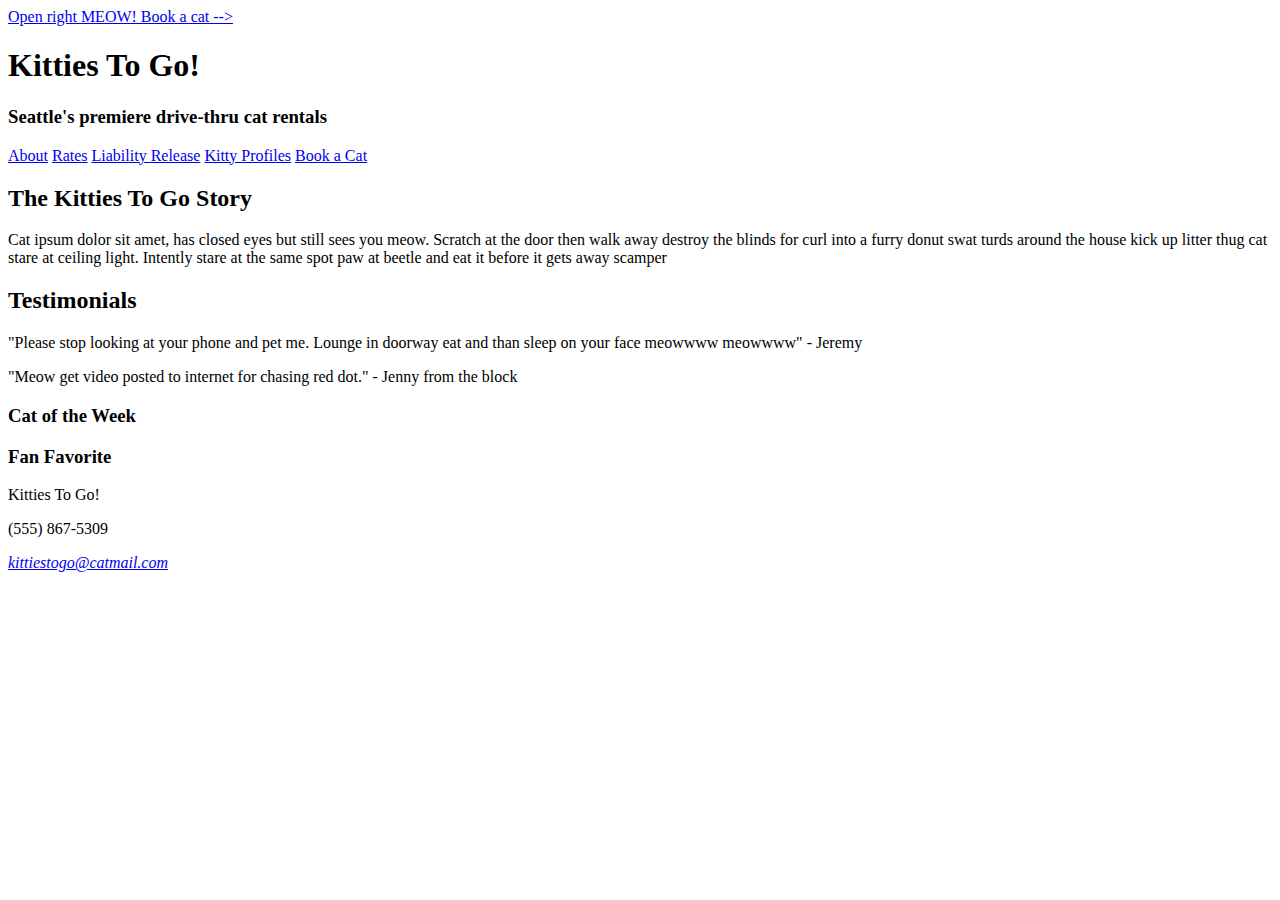
==== index.html @ 5e850667 "early files" ====
<!DOCTYPE html>
<html lang="en">
<head>
  <title>Kitties To Go!</title>
  <link rel="stylesheet" type="text/css" href="styles/catbase.css">
</head>
<body class=bodyclass>
  <header class=topheader>
    <nav>
      <a href="./booking.html">Open right MEOW! Book a cat --></a>
    </nav>
    <h1>Kitties To Go!</h1>
    <h3>Seattle's premiere drive-thru cat rentals</h3>
  </header>
  <nav>
    <a href="./booking.html">About</a>
    <a href="./booking.html">Rates</a>
    <a href="./booking.html">Liability Release</a>
    <a href="./booking.html">Kitty Profiles</a>
    <a href="./booking.html">Book a Cat</a> 
  </nav>
  <header>
  	<h2>The Kitties To Go Story</h2>
  </header>
  <p>Cat ipsum dolor sit amet, has closed eyes but still sees you meow. Scratch at the door then
   walk away destroy the blinds for curl into a furry donut swat turds around the house kick
   up litter thug cat stare at ceiling light. Intently stare at the same spot paw at beetle and eat it
   before it gets away scamper</p>
  <header>
    <h2>Testimonials</h2>
  </header>
  <p>"Please stop looking at your phone and pet me. Lounge in doorway eat and than sleep on your face meowwww meowwww" - Jeremy</p>
  <p>"Meow get video posted to internet for chasing red dot." - Jenny from the block</p>
  <aside>
    <header>
      <h3>Cat of the Week</h3>
    </header>
    <!--figure-->
      <!--img-->
      <!--figcaption-->
    <!--/figure-->
    <header>
      <h3>Fan Favorite</h3>
    </header>
    <!--figure-->
      <!--img-->
      <!--figcaption-->
    <!--/figure-->
    </header>
  <footer class=footer1>
    <p>Kitties To Go!</p>
    <p>(555) 867-5309</p>
    <address>
      <a href="mailto:kittiestogo@catmail.com">kittiestogo@catmail.com</a>
    </address>
  </footer>
</body>
</html>
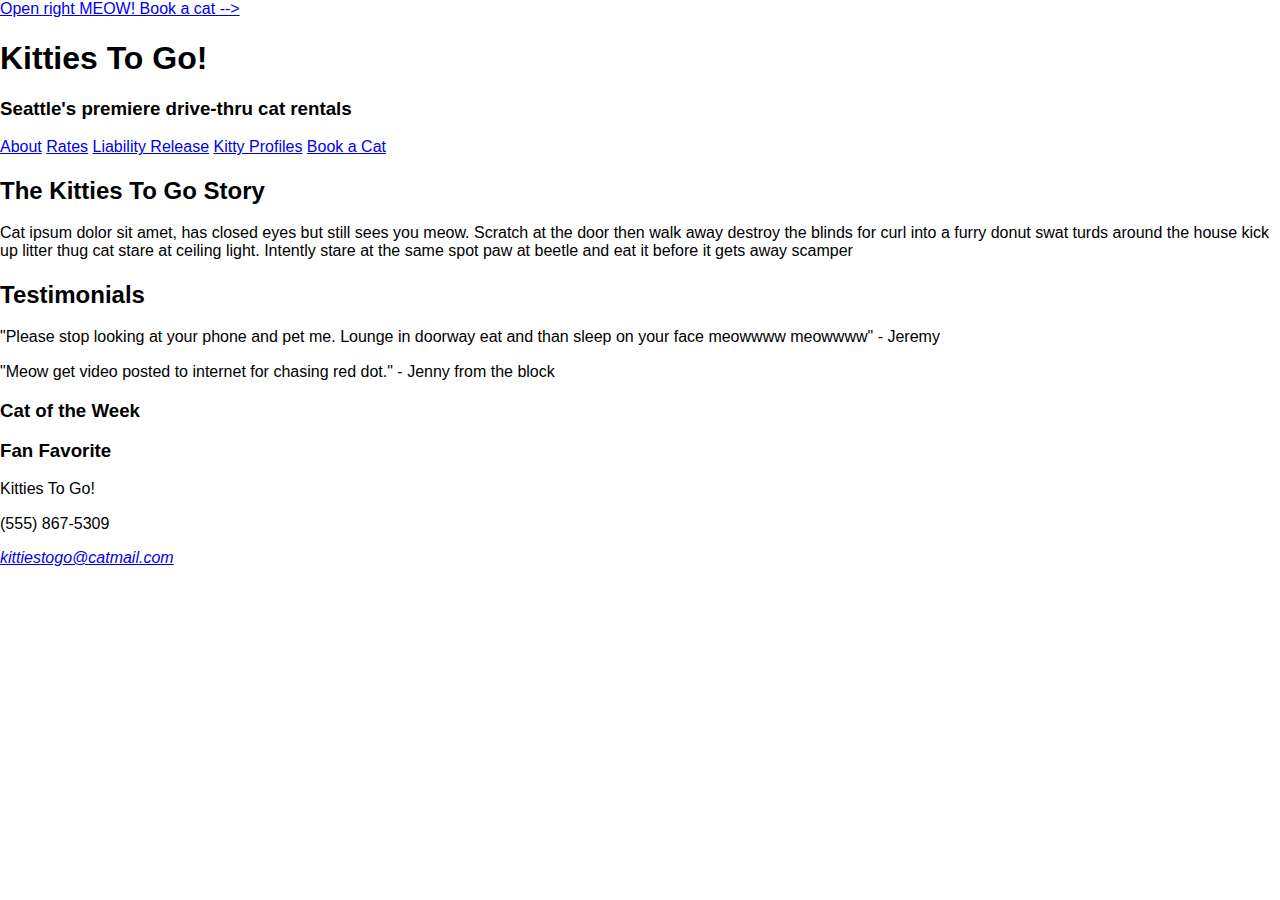
==== commit b72aea0f: "index updates and added normalize.css" ====
--- a/index.html
+++ b/index.html
@@ -2,6 +2,7 @@
 <html lang="en">
 <head>
   <title>Kitties To Go!</title>
+  <link rel="stylesheet" type="text/css" href="/styles/normalize.css">
   <link rel="stylesheet" type="text/css" href="styles/catbase.css">
 </head>
 <body class=bodyclass>
@@ -12,41 +13,46 @@
     <h1>Kitties To Go!</h1>
     <h3>Seattle's premiere drive-thru cat rentals</h3>
   </header>
-  <nav>
+  <nav class =navlinks>
     <a href="./booking.html">About</a>
     <a href="./booking.html">Rates</a>
     <a href="./booking.html">Liability Release</a>
     <a href="./booking.html">Kitty Profiles</a>
     <a href="./booking.html">Book a Cat</a> 
   </nav>
-  <header>
-  	<h2>The Kitties To Go Story</h2>
-  </header>
-  <p>Cat ipsum dolor sit amet, has closed eyes but still sees you meow. Scratch at the door then
-   walk away destroy the blinds for curl into a furry donut swat turds around the house kick
-   up litter thug cat stare at ceiling light. Intently stare at the same spot paw at beetle and eat it
-   before it gets away scamper</p>
-  <header>
-    <h2>Testimonials</h2>
-  </header>
-  <p>"Please stop looking at your phone and pet me. Lounge in doorway eat and than sleep on your face meowwww meowwww" - Jeremy</p>
-  <p>"Meow get video posted to internet for chasing red dot." - Jenny from the block</p>
-  <aside>
-    <header>
-      <h3>Cat of the Week</h3>
-    </header>
-    <!--figure-->
-      <!--img-->
-      <!--figcaption-->
-    <!--/figure-->
-    <header>
-      <h3>Fan Favorite</h3>
-    </header>
-    <!--figure-->
-      <!--img-->
-      <!--figcaption-->
-    <!--/figure-->
-    </header>
+  <main>
+    <article>
+      <header>
+      	<h2 class=storyheader>The Kitties To Go Story</h2>
+      </header>
+      <p class = storyp>Cat ipsum dolor sit amet, has closed eyes but still sees you meow. Scratch at the door then
+       walk away destroy the blinds for curl into a furry donut swat turds around the house kick
+       up litter thug cat stare at ceiling light. Intently stare at the same spot paw at beetle and eat it
+       before it gets away scamper</p>
+      <header>
+        <h2 class=testiheader>Testimonials</h2>
+      </header>
+      <p class=testip>"Please stop looking at your phone and pet me. Lounge in doorway eat and than sleep on your face meowwww meowwww" - Jeremy</p>
+      <p>"Meow get video posted to internet for chasing red dot." - Jenny from the block</p>
+    </article>
+    <aside>
+      <header>
+        <h3>Cat of the Week</h3>
+      </header>
+      <!--figure-->
+        <!--img-->
+        <!--figcaption-->
+      <!--/figure-->
+      <header>
+        <h3>Fan Favorite</h3>
+      </header>
+      <!--figure-->
+        <!--img-->
+        <!--figcaption-->
+      <!--/figure-->
+      </header>
+    </aside>
+  </main>
   <footer class=footer1>
     <p>Kitties To Go!</p>
     <p>(555) 867-5309</p>
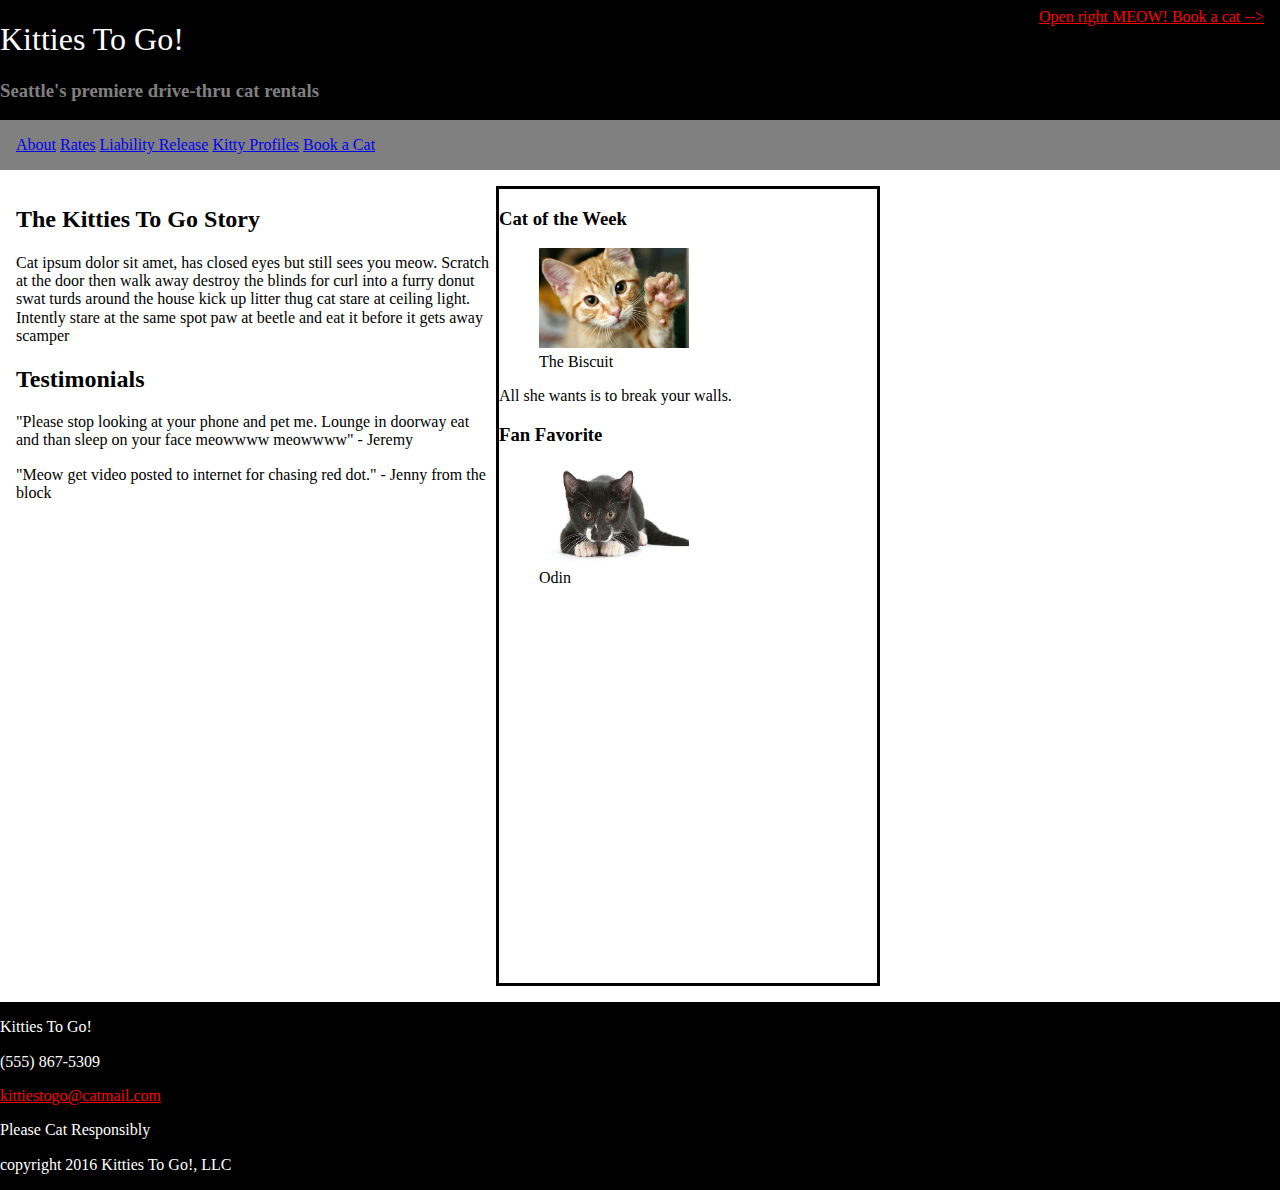
==== commit f991030d: "hw updates" ====
--- a/index.html
+++ b/index.html
@@ -5,60 +5,63 @@
   <link rel="stylesheet" type="text/css" href="/styles/normalize.css">
   <link rel="stylesheet" type="text/css" href="styles/catbase.css">
 </head>
-<body class=bodyclass>
-  <header class=topheader>
+<body class="bodyclass">
+  <header>
     <nav>
-      <a href="./booking.html">Open right MEOW! Book a cat --></a>
+      <a  class="bookmeowhead" href="./booking.html">Open right MEOW! Book a cat --></a>
     </nav>
-    <h1>Kitties To Go!</h1>
-    <h3>Seattle's premiere drive-thru cat rentals</h3>
+    <h1 class="mainheader">Kitties To Go!</h1>
+    <h3 class="subheader">Seattle's premiere drive-thru cat rentals</h3>
   </header>
-  <nav class =navlinks>
-    <a href="./booking.html">About</a>
-    <a href="./booking.html">Rates</a>
-    <a href="./booking.html">Liability Release</a>
-    <a href="./booking.html">Kitty Profiles</a>
-    <a href="./booking.html">Book a Cat</a> 
+  <nav class ="navlinks">
+    <a class="aboutlink" href="./booking.html">About</a>
+    <a class="rateslink" href="./booking.html">Rates</a>
+    <a class="liabilitylink"href="./booking.html">Liability Release</a>
+    <a class="profilelink" href="./booking.html">Kitty Profiles</a>
+    <a class="bookinglink"href="./booking.html">Book a Cat</a> 
   </nav>
   <main>
-    <article>
+    <article class="articlehead">
       <header>
-      	<h2 class=storyheader>The Kitties To Go Story</h2>
+      	<h2 class="storyheader">The Kitties To Go Story</h2>
       </header>
-      <p class = storyp>Cat ipsum dolor sit amet, has closed eyes but still sees you meow. Scratch at the door then
+      <p "class = storyp">Cat ipsum dolor sit amet, has closed eyes but still sees you meow. Scratch at the door then
        walk away destroy the blinds for curl into a furry donut swat turds around the house kick
        up litter thug cat stare at ceiling light. Intently stare at the same spot paw at beetle and eat it
        before it gets away scamper</p>
       <header>
-        <h2 class=testiheader>Testimonials</h2>
+        <h2 class="testiheader">Testimonials</h2>
       </header>
-      <p class=testip>"Please stop looking at your phone and pet me. Lounge in doorway eat and than sleep on your face meowwww meowwww" - Jeremy</p>
+      <p class="testip">"Please stop looking at your phone and pet me. Lounge in doorway eat and than sleep on your face meowwww meowwww" - Jeremy</p>
       <p>"Meow get video posted to internet for chasing red dot." - Jenny from the block</p>
     </article>
-    <aside>
+    <aside class="sidebox">
       <header>
         <h3>Cat of the Week</h3>
       </header>
-      <!--figure-->
-        <!--img-->
-        <!--figcaption-->
-      <!--/figure-->
+      <figure>
+        <img src="./images/cat_1.jpg" alt="red cat giving high five" height="100px"width="150px">
+        <figcaption>The Biscuit</figcaption>
+      </figure>
+	  <p>All she wants is to break your walls.</p>
       <header>
         <h3>Fan Favorite</h3>
       </header>
-      <!--figure-->
-        <!--img-->
-        <!--figcaption-->
-      <!--/figure-->
+      <figure>
+        <img src="./images/cat_2.jpg" alt="black cat laying down" height="100px"width="150px">
+        <figcaption>Odin</figcaption>
+      </figure>
       </header>
     </aside>
   </main>
-  <footer class=footer1>
+  <footer class="footer1">
     <p>Kitties To Go!</p>
     <p>(555) 867-5309</p>
     <address>
-      <a href="mailto:kittiestogo@catmail.com">kittiestogo@catmail.com</a>
+      <a class="emaillink" href="mailto:kittiestogo@catmail.com">kittiestogo@catmail.com</a>
     </address>
+	<p>Please Cat Responsibly</p>
+	<p>copyright 2016 Kitties To Go!, LLC</p>
   </footer>
 </body>
 </html>--- a/styles/catbase.css
+++ b/styles/catbase.css
@@ -0,0 +1,56 @@
+*{
+	font-family:calibri;
+	box-sizing: border-box;
+	*/display:flex;*/
+}
+.bodyclass {
+	background-color: black;
+}
+.navlinks{
+	background-color:grey;
+	width:100%;
+	padding: 1rem;
+
+}
+
+main{
+	background-color:white;
+	width: 100%;
+	padding:1rem;
+	display:flex;
+}
+.bookmeowhead{
+	position:absolute;
+	right:1rem;
+	top:0.5rem;
+	color:red;
+}
+.mainheader{
+	color:white;
+	font-weight:normal;
+}
+.subheader{
+	color:grey;
+}
+.articlehead{
+	width:30rem;
+	height:30rem;
+}
+.sidebox{
+	width:24rem;
+	height:50rem;
+	border-style:solid;
+}
+img{
+	
+}
+figcaption{
+	position:auto;
+}
+.footer1{
+	color:white;
+}
+.emaillink{
+	color:red;
+	font-style:normal
+}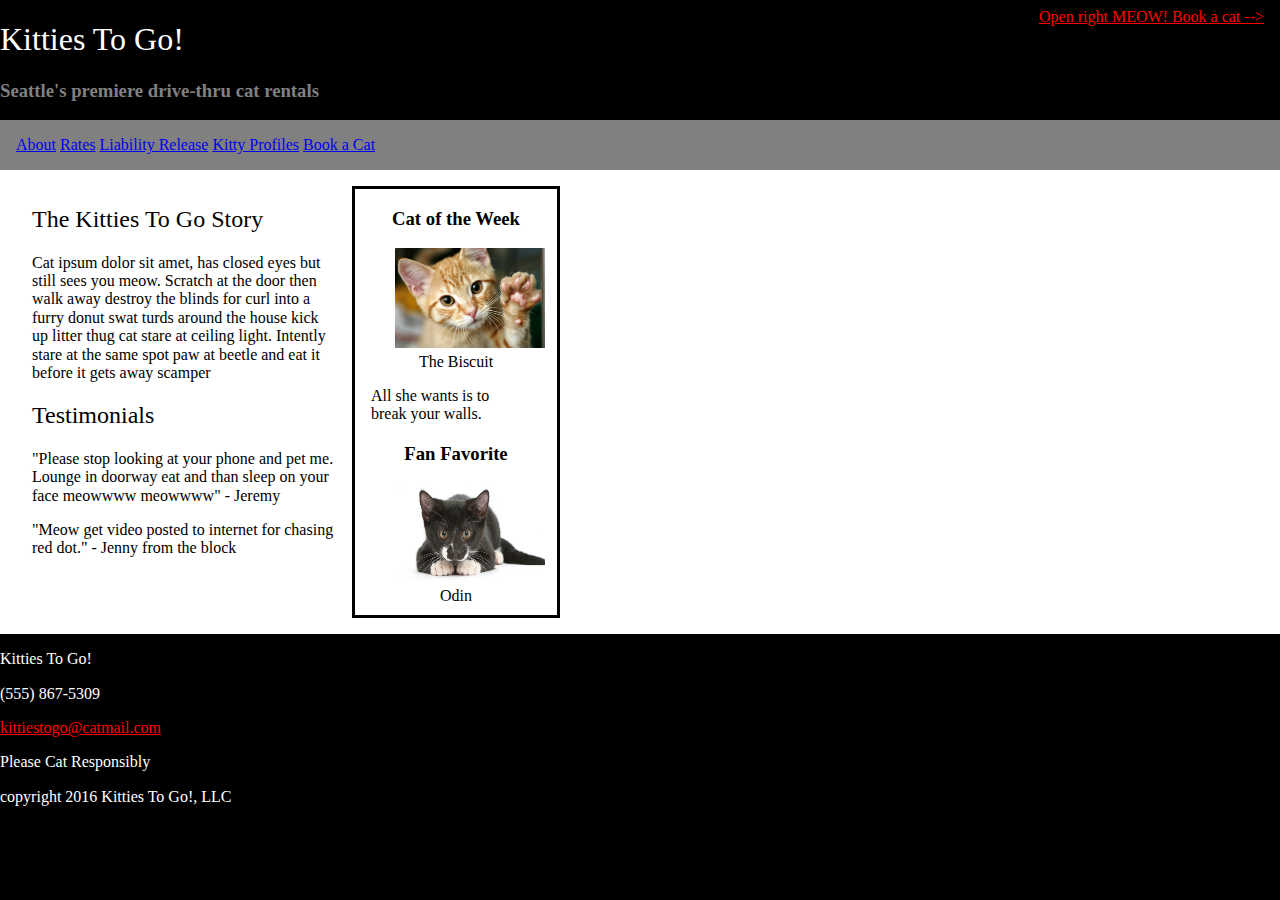
==== commit 9c1ceb7c: "further updates" ====
--- a/index.html
+++ b/index.html
@@ -16,37 +16,29 @@
   <nav class ="navlinks">
     <a class="aboutlink" href="./booking.html">About</a>
     <a class="rateslink" href="./booking.html">Rates</a>
-    <a class="liabilitylink"href="./booking.html">Liability Release</a>
+    <a class="liabilitylink" href="./booking.html">Liability Release</a>
     <a class="profilelink" href="./booking.html">Kitty Profiles</a>
-    <a class="bookinglink"href="./booking.html">Book a Cat</a> 
+    <a class="bookinglink" href="./booking.html">Book a Cat</a> 
   </nav>
   <main>
     <article class="articlehead">
-      <header>
-      	<h2 class="storyheader">The Kitties To Go Story</h2>
-      </header>
+      <h2 class="storyheader">The Kitties To Go Story</h2>
       <p "class = storyp">Cat ipsum dolor sit amet, has closed eyes but still sees you meow. Scratch at the door then
        walk away destroy the blinds for curl into a furry donut swat turds around the house kick
        up litter thug cat stare at ceiling light. Intently stare at the same spot paw at beetle and eat it
        before it gets away scamper</p>
-      <header>
-        <h2 class="testiheader">Testimonials</h2>
-      </header>
+      <h2 class="testiheader">Testimonials</h2>
       <p class="testip">"Please stop looking at your phone and pet me. Lounge in doorway eat and than sleep on your face meowwww meowwww" - Jeremy</p>
       <p>"Meow get video posted to internet for chasing red dot." - Jenny from the block</p>
     </article>
     <aside class="sidebox">
-      <header>
         <h3>Cat of the Week</h3>
-      </header>
       <figure>
-        <img src="./images/cat_1.jpg" alt="red cat giving high five" height="100px"width="150px">
+        <img class="cat1" src="./images/cat_1.jpg" alt="red cat giving high five" height="100px"width="150px">
         <figcaption>The Biscuit</figcaption>
       </figure>
-	  <p>All she wants is to break your walls.</p>
-      <header>
-        <h3>Fan Favorite</h3>
-      </header>
+	  <p class="biscuitsays">All she wants is to break your walls.</p>
+      <h3>Fan Favorite</h3>
       <figure>
         <img src="./images/cat_2.jpg" alt="black cat laying down" height="100px"width="150px">
         <figcaption>Odin</figcaption>
--- a/styles/catbase.css
+++ b/styles/catbase.css
@@ -18,6 +18,7 @@
 	width: 100%;
 	padding:1rem;
 	display:flex;
+	
 }
 .bookmeowhead{
 	position:absolute;
@@ -32,20 +33,30 @@
 .subheader{
 	color:grey;
 }
+h2{
+	font-weight: normal;
+}
 .articlehead{
-	width:30rem;
-	height:30rem;
+	margin-left:1rem;
+	margin-right: 1rem;
+	width:19rem;
+	height:25rem;
 }
 .sidebox{
-	width:24rem;
-	height:50rem;
+	width:13rem;
+	height:27rem;
 	border-style:solid;
+	text-align:center;
 }
 img{
+	margin-left:auto;
+	margin-right:auto;
 	
 }
-figcaption{
-	position:auto;
+.biscuitsays{
+	width:9rem;
+	padding-left:1rem;
+	text-align: left;
 }
 .footer1{
 	color:white;
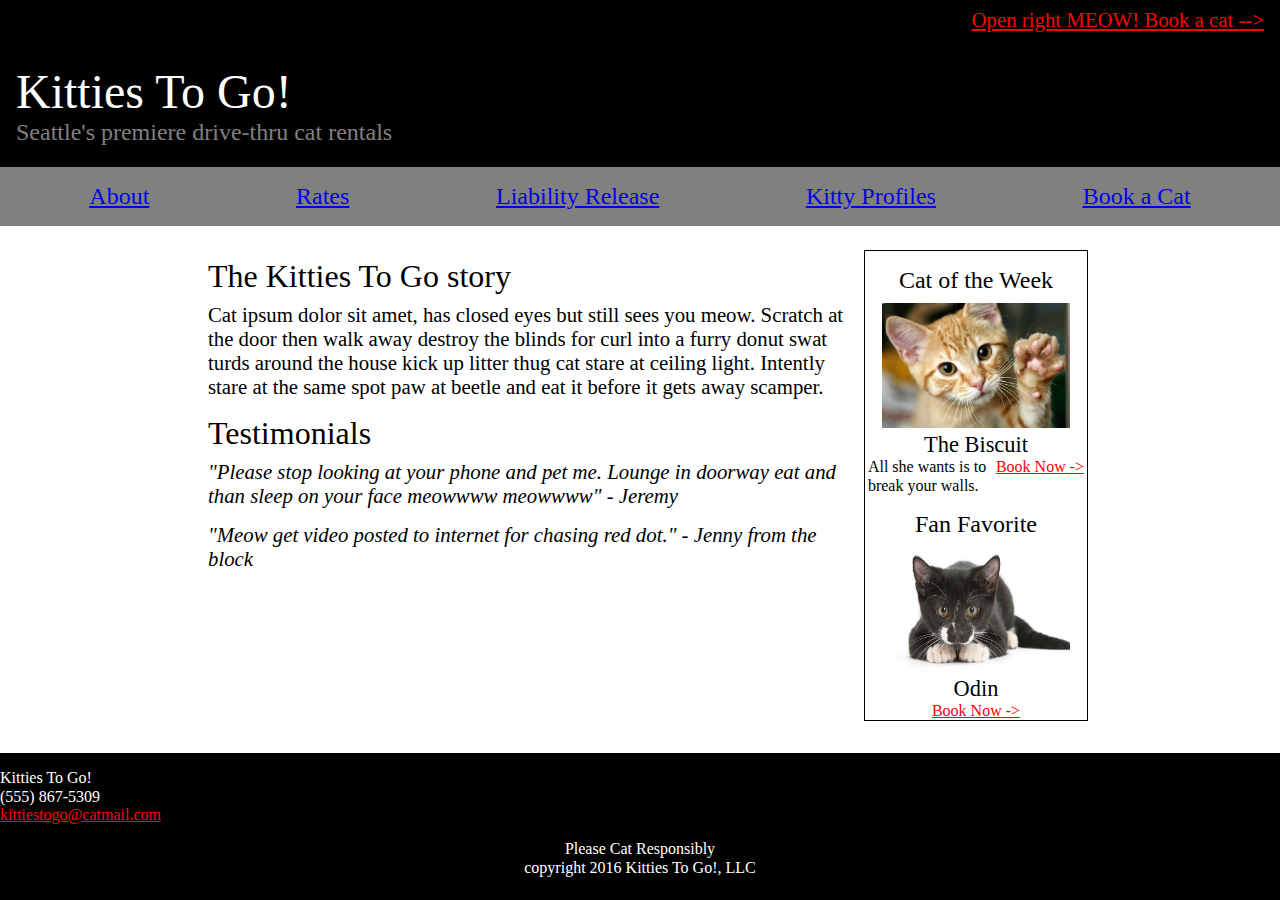
==== commit aafe52fb: "updates" ====
--- a/index.html
+++ b/index.html
@@ -11,7 +11,7 @@
       <a  class="bookmeowhead" href="./booking.html">Open right MEOW! Book a cat --></a>
     </nav>
     <h1 class="mainheader">Kitties To Go!</h1>
-    <h3 class="subheader">Seattle's premiere drive-thru cat rentals</h3>
+    <h2 class="subheader">Seattle's premiere drive-thru cat rentals</h2>
   </header>
   <nav class ="navlinks">
     <a class="aboutlink" href="./booking.html">About</a>
@@ -21,39 +21,52 @@
     <a class="bookinglink" href="./booking.html">Book a Cat</a> 
   </nav>
   <main>
-    <article class="articlehead">
-      <h2 class="storyheader">The Kitties To Go Story</h2>
-      <p "class = storyp">Cat ipsum dolor sit amet, has closed eyes but still sees you meow. Scratch at the door then
+    <article class="article">
+	  <section class="story">
+        <h2>The Kitties To Go story</h2>
+        <p>Cat ipsum dolor sit amet, has closed eyes but still sees you meow. Scratch at the door then
        walk away destroy the blinds for curl into a furry donut swat turds around the house kick
        up litter thug cat stare at ceiling light. Intently stare at the same spot paw at beetle and eat it
-       before it gets away scamper</p>
-      <h2 class="testiheader">Testimonials</h2>
-      <p class="testip">"Please stop looking at your phone and pet me. Lounge in doorway eat and than sleep on your face meowwww meowwww" - Jeremy</p>
-      <p>"Meow get video posted to internet for chasing red dot." - Jenny from the block</p>
+       before it gets away scamper.</p>
+	  </section>
+	  <section class="testi">
+        <h2>Testimonials</h2>
+        <p>"Please stop looking at your phone and pet me. Lounge in doorway eat and than sleep on your face meowwww meowwww" - Jeremy</p>
+        <p>"Meow get video posted to internet for chasing red dot." - Jenny from the block</p>
+	  </section>
     </article>
     <aside class="sidebox">
-        <h3>Cat of the Week</h3>
+      <h3>Cat of the Week</h3>
       <figure>
-        <img class="cat1" src="./images/cat_1.jpg" alt="red cat giving high five" height="100px"width="150px">
+        <img class="cat1" src="./images/cat_1.jpg" alt="red cat giving high five" height="125px"width="187.5px">
         <figcaption>The Biscuit</figcaption>
       </figure>
 	  <p class="biscuitsays">All she wants is to break your walls.</p>
+	  <nav>
+	    <a class="bookbiscuit" href="./booking.html">Book Now -></a>
+	  </nav>
       <h3>Fan Favorite</h3>
       <figure>
-        <img src="./images/cat_2.jpg" alt="black cat laying down" height="100px"width="150px">
+        <img class="cat2"  src="./images/cat_2.jpg" alt="black cat laying down" height="125px"width="187.5px">
         <figcaption>Odin</figcaption>
       </figure>
-      </header>
+	  <nav>
+	    <a class="bookodin" href="./booking.html">Book Now -></a>
+	  </nav>
     </aside>
   </main>
-  <footer class="footer1">
-    <p>Kitties To Go!</p>
-    <p>(555) 867-5309</p>
-    <address>
-      <a class="emaillink" href="mailto:kittiestogo@catmail.com">kittiestogo@catmail.com</a>
-    </address>
-	<p>Please Cat Responsibly</p>
-	<p>copyright 2016 Kitties To Go!, LLC</p>
+  <footer class="footer">
+    <div class="contact">
+	  <p>Kitties To Go!</p>
+      <p>(555) 867-5309</p>
+      <address>
+        <a class="emaillink" href="mailto:kittiestogo@catmail.com">kittiestogo@catmail.com</a>
+      </address>
+	</div>
+	<div class="copyright">
+	  <p>Please Cat Responsibly</p>
+	  <p>copyright 2016 Kitties To Go!, LLC</p>
+	</div>
   </footer>
 </body>
 </html>--- a/styles/catbase.css
+++ b/styles/catbase.css
@@ -1,67 +1,120 @@
 *{
 	font-family:calibri;
 	box-sizing: border-box;
-	*/display:flex;*/
+	
 }
 .bodyclass {
 	background-color: black;
 }
 .navlinks{
+	display: flex;
+	justify-content: space-around;
 	background-color:grey;
 	width:100%;
 	padding: 1rem;
-
+	font-size: 1.5rem;
 }
-
+header{
+	padding-left:1rem;
+}
 main{
 	background-color:white;
 	width: 100%;
-	padding:1rem;
+	padding:1.5rem 0.5rem 2rem 0.5rem;
 	display:flex;
-	
+	justify-content:center;
 }
 .bookmeowhead{
 	position:absolute;
+	font-size:1.3rem;
 	right:1rem;
 	top:0.5rem;
 	color:red;
 }
 .mainheader{
 	color:white;
+	padding-top:2rem;
+	margin-bottom:0rem;
 	font-weight:normal;
+	font-size:3rem;
 }
 .subheader{
 	color:grey;
+	margin-top:0rem;
+	font-weight:normal;
 }
-h2{
-	font-weight: normal;
-}
-.articlehead{
+.article{
+	display: flex;  
+    flex-wrap: wrap;
 	margin-left:1rem;
 	margin-right: 1rem;
-	width:19rem;
-	height:25rem;
+	max-width:40rem;
+	align-content: flex-start;
+	font-size:1.3rem;
+}
+.article h2{
+	font-size:2rem;
+	font-weight:normal;
+	margin:0rem;
+}
+.article p{
+	margin-top:0.5rem;
+	margin-bottom:1rem;
+}
+.story h2{
+	padding-top:0.5rem;
+}
+.testi p{
+	font-style:italic;
 }
 .sidebox{
-	width:13rem;
-	height:27rem;
+	display: flex;  
+    flex-wrap: wrap;
+	max-width:14rem;
+	justify-content:center;
 	border-style:solid;
+	border-width:0.12rem;
+	position:relative;
+}
+.sidebox h3{
+	font-weight:normal;
+	font-size: 1.5rem;
+	margin:1rem;
+	margin-bottom:0.5rem;
+}
+figure{
+	margin:0rem;
+}
+figcaption{
 	text-align:center;
-}
-img{
-	margin-left:auto;
-	margin-right:auto;
-	
+	font-size:1.4rem;
 }
 .biscuitsays{
-	width:9rem;
-	padding-left:1rem;
+	width:8rem;
+	margin:0;
 	text-align: left;
 }
-.footer1{
+.bookbiscuit{
+	color:red;
+}
+.bookodin{
+	color:red;
+}
+.footer{
 	color:white;
+	padding-top:1rem;
+}
+.footer p{
+	margin:0rem;
+}
+.contact{
+	/* padding-bottom:1rem; */
 }
 .emaillink{
 	color:red;
 	font-style:normal
+}
+.copyright{
+	text-align:center;
+	padding-top:1rem;
 }